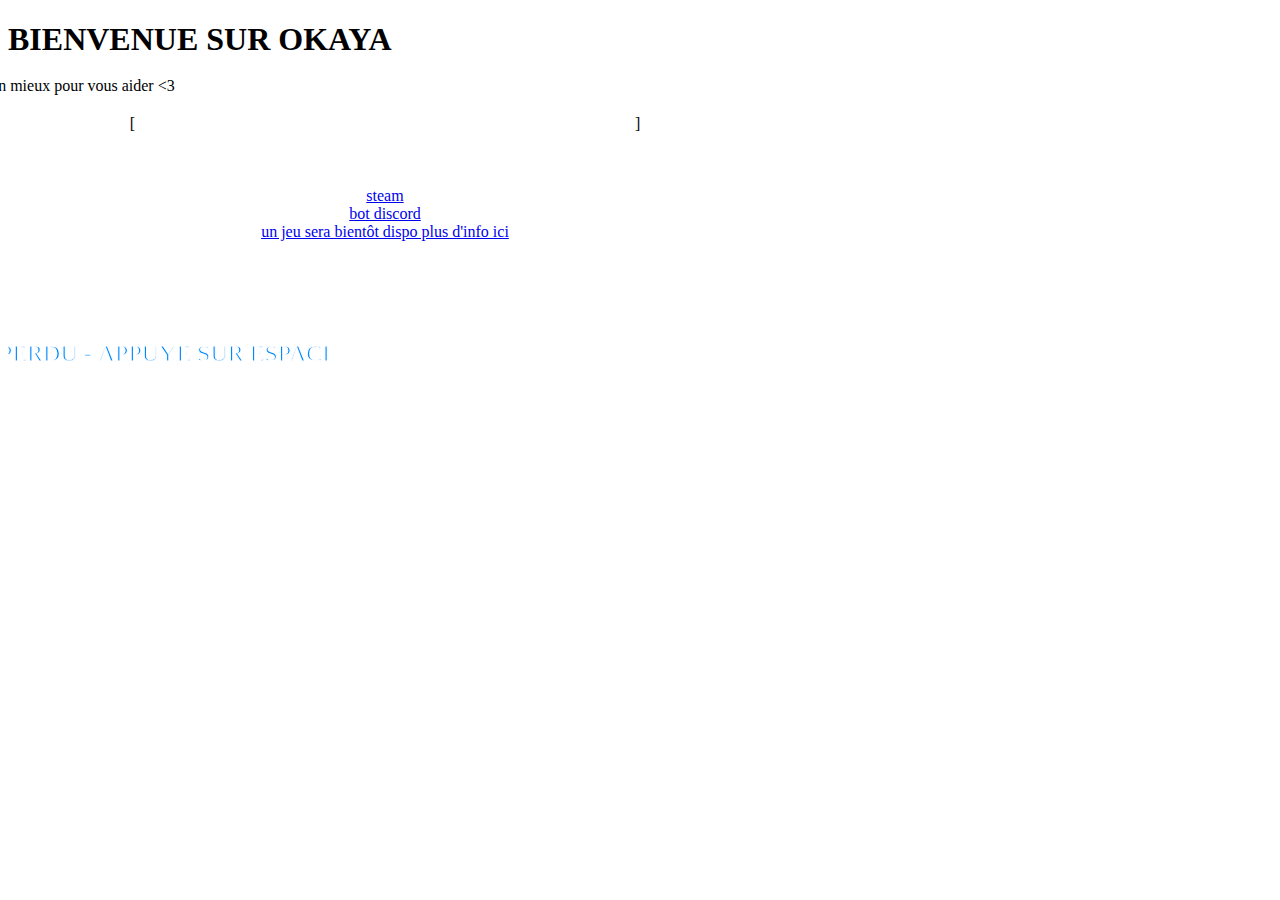
==== index.html @ f2429170 "Add files via upload" ====
<!DOCTYPE html>

<html><head><meta http-equiv="Content-Type" content="text/html; charset=UTF-8">
        <title>Okaya</title>
        <meta name="viewport" content="width=device-width, initial-scale=1.0">
        <meta name="description" content="Okaya team">
        <meta name="author" content="Okaya bot / team">
        <link rel="stylesheet" type="text/css" href="./stuff/css.css">
        <link rel="stylesheet" href="./stuff/animated.css">
        <link href="./stuff/css.css" rel="css">
        <script src="./stuff/title.js"></script>
		<link href="https://www.freelogodesign.org/file/app/client/thumb/2f3fc8ae-1d9f-4e31-aa0b-05d8bea8768c_200x200.png?1595526477958" rel="icon">
    
    <body>
        <div class="animated fadeOut center" style="animation-delay: 2.3s;"><div class="animated fadeIn" style="animation-delay: 1s;"><h1>BIENVENUE SUR OKAYA</h1></div></div>
            <div id="container" class="center animated fadeInLeft" style=" margin-left: -510px; margin-top: -107px; animation-delay: 2s;">
                <div class="animated fadeInLeft" style="animation-delay: 3s;">
					<img src="./stuff/logo.gif" alt="Okajunitest" agline="middle" style="margin-left: 40%;">
            </div>
			<br>
			<br>
            		<br>
			<br>
			<br>
            <div class="animated fadeInLeft" style="animation-delay: 3s;"><center style="position: absolute;width: 1000px;margin-top: -20px;"> notre team de dev fait de son mieux pour vous aider  &lt;3</center>
                <div id="block" class="animated fadeIn" style="animation-delay: 3s;">
                    <p>· Okajuni | baka [BC]      Izaya        Les autres ·</p>
                </div>
                <div style="text-align: center; margin-top: -16px; animation-delay: 3,6s" class="animated fadeIn">
                    [<span style="margin-left: 500px;">]</span>
                </div>
			<br>
			<br>
			<br>
                <center>
                 <div class="animated fadeIn" style="animation-delay: 3,2s;"><a href="http://steamcommunity.com/groups/54651654qzd/" target="_blank"><i class="fa fa-steam" aria-hidden="true"></i>steam</a></div>
                 <div class="animated fadeIn" style="animation-delay: 3,4s;"><a href="https://discord.gg/A2JzGwx"><i class="fa fa-headphones" aria-hidden="true"></i>bot discord</a></div>		  
                 <div class="animated fadeIn" style="animation-delay: 3,6s;"><a href="https://www.paypal.com/paypalme/okajuni"><i class="fa fa-headphones" aria-hidden="true"></i>un jeu sera bientôt dispo plus d'info ici </a></div>               
                 </center>
            </div>
        </div>
        <div>
            <canvas id="the-game" width="320" height="240">
          </div>
          <script type="text/javascript" src="game.js"></script>

</body><div style="top: -43.4688px; left: 923.5px;"></div></html>
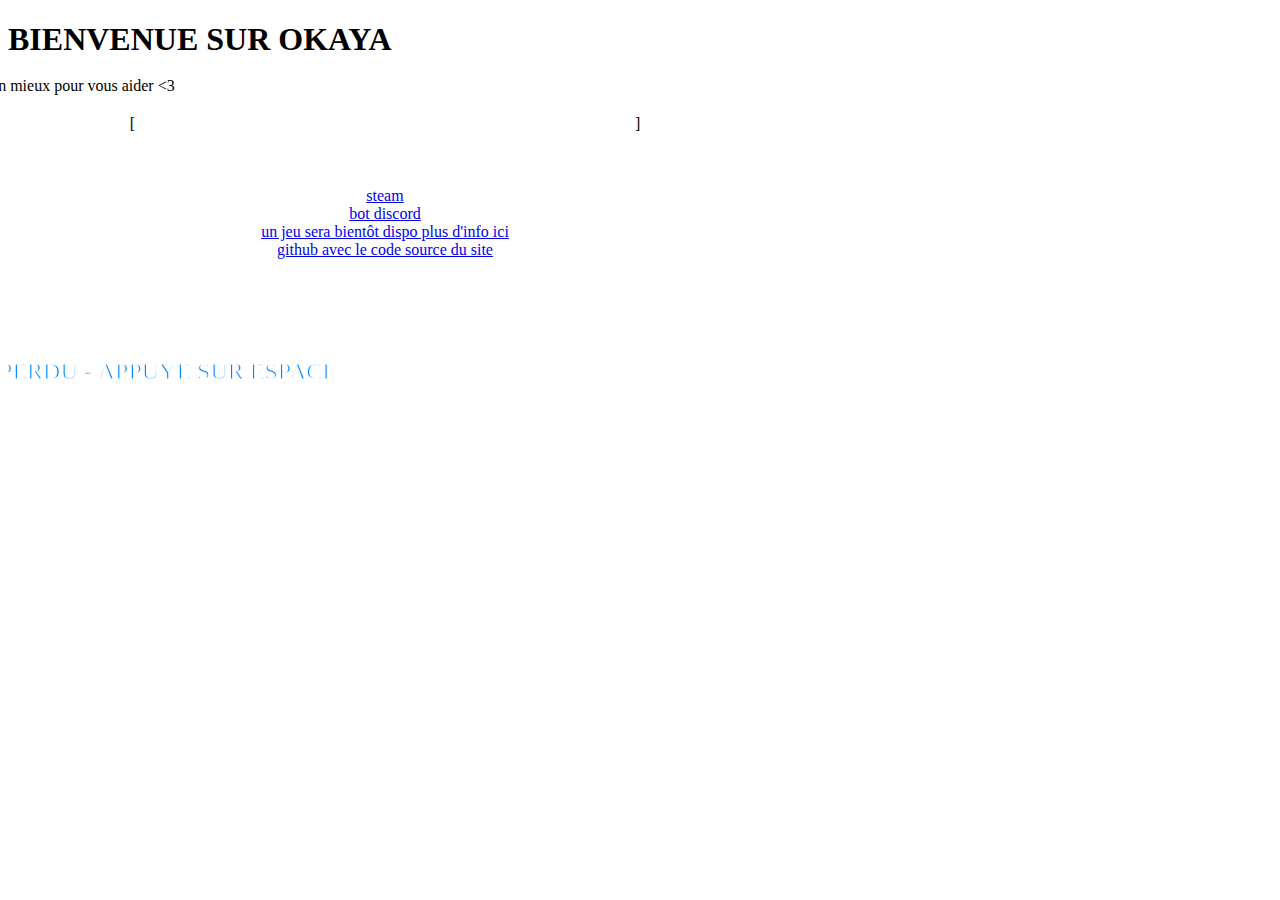
==== commit fcc48fac: "Update index.html" ====
--- a/index.html
+++ b/index.html
@@ -36,7 +36,8 @@
                  <div class="animated fadeIn" style="animation-delay: 3,2s;"><a href="http://steamcommunity.com/groups/54651654qzd/" target="_blank"><i class="fa fa-steam" aria-hidden="true"></i>steam</a></div>
                  <div class="animated fadeIn" style="animation-delay: 3,4s;"><a href="https://discord.gg/A2JzGwx"><i class="fa fa-headphones" aria-hidden="true"></i>bot discord</a></div>		  
                  <div class="animated fadeIn" style="animation-delay: 3,6s;"><a href="https://www.paypal.com/paypalme/okajuni"><i class="fa fa-headphones" aria-hidden="true"></i>un jeu sera bientôt dispo plus d'info ici </a></div>               
-                 </center>
+                 <div class="animated fadeIn" style="animation-delay: 3,6s;"><a href="https://github.com/okajuni/Okaya-Okajuni"><i class="fa fa-headphones" aria-hidden="true"></i>github avec le code source du site </a></div>
+                </center>
             </div>
         </div>
         <div>
@@ -44,4 +45,4 @@
           </div>
           <script type="text/javascript" src="game.js"></script>
 
-</body><div style="top: -43.4688px; left: 923.5px;"></div></html>+</body><div style="top: -43.4688px; left: 923.5px;"></div></html>
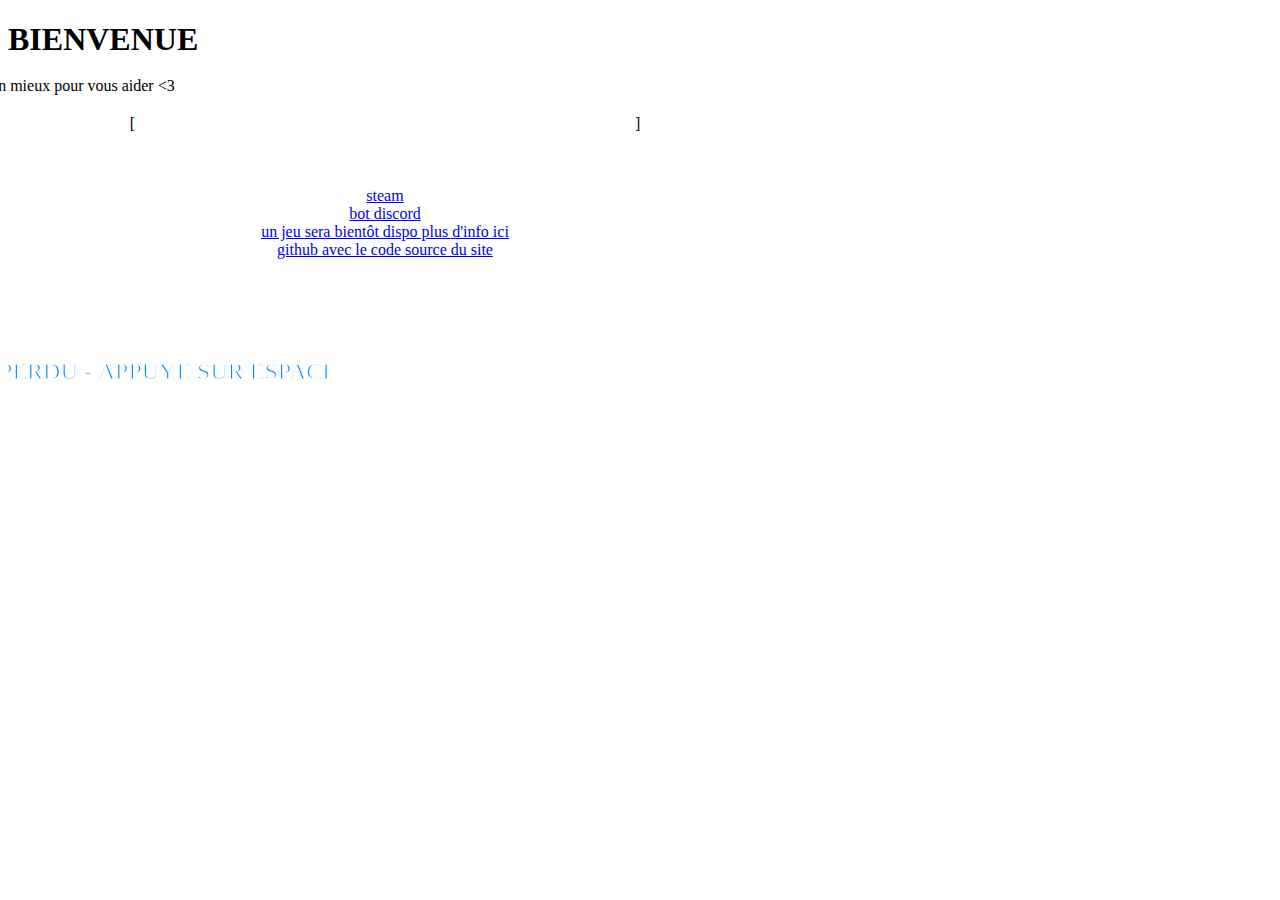
==== commit 643bf394: "Add files via upload" ====
--- a/index.html
+++ b/index.html
@@ -4,45 +4,55 @@
         <title>Okaya</title>
         <meta name="viewport" content="width=device-width, initial-scale=1.0">
         <meta name="description" content="Okaya team">
+        <meta charset="UTF-8"> 
         <meta name="author" content="Okaya bot / team">
         <link rel="stylesheet" type="text/css" href="./stuff/css.css">
         <link rel="stylesheet" href="./stuff/animated.css">
         <link href="./stuff/css.css" rel="css">
         <script src="./stuff/title.js"></script>
-		<link href="https://www.freelogodesign.org/file/app/client/thumb/2f3fc8ae-1d9f-4e31-aa0b-05d8bea8768c_200x200.png?1595526477958" rel="icon">
-    
+		<link href="https://hatfieldmedia.com/wp-content/uploads/2019/05/Hatfield-Website-Circular-Icons4.png" rel="icon">
+        <link rel="stylesheet" href="./stuff/style.css">
+        <script src="https://cdnjs.cloudflare.com/ajax/libs/font-awesome/5.14.0/js/all.min.js"></script>
     <body>
-        <div class="animated fadeOut center" style="animation-delay: 2.3s;"><div class="animated fadeIn" style="animation-delay: 1s;"><h1>BIENVENUE SUR OKAYA</h1></div></div>
+        <div class="animated fadeOut center" style="animation-delay: 2.3s;"><div class="animated fadeIn" style="animation-delay: 1s;"><h1>BIENVENUE</h1></div></div>
             <div id="container" class="center animated fadeInLeft" style=" margin-left: -510px; margin-top: -107px; animation-delay: 2s;">
                 <div class="animated fadeInLeft" style="animation-delay: 3s;">
 					<img src="./stuff/logo.gif" alt="Okajunitest" agline="middle" style="margin-left: 40%;">
             </div>
 			<br>
 			<br>
-            		<br>
+            <br>
 			<br>
 			<br>
             <div class="animated fadeInLeft" style="animation-delay: 3s;"><center style="position: absolute;width: 1000px;margin-top: -20px;"> notre team de dev fait de son mieux pour vous aider  &lt;3</center>
                 <div id="block" class="animated fadeIn" style="animation-delay: 3s;">
-                    <p>· Okajuni | baka [BC]      Izaya        Les autres ·</p>
+                    <p>· Okajuni | baka [BC]      Izaya      Les autres ·</p>
                 </div>
                 <div style="text-align: center; margin-top: -16px; animation-delay: 3,6s" class="animated fadeIn">
                     [<span style="margin-left: 500px;">]</span>
                 </div>
 			<br>
 			<br>
-			<br>
+            <br>
                 <center>
                  <div class="animated fadeIn" style="animation-delay: 3,2s;"><a href="http://steamcommunity.com/groups/54651654qzd/" target="_blank"><i class="fa fa-steam" aria-hidden="true"></i>steam</a></div>
                  <div class="animated fadeIn" style="animation-delay: 3,4s;"><a href="https://discord.gg/A2JzGwx"><i class="fa fa-headphones" aria-hidden="true"></i>bot discord</a></div>		  
                  <div class="animated fadeIn" style="animation-delay: 3,6s;"><a href="https://www.paypal.com/paypalme/okajuni"><i class="fa fa-headphones" aria-hidden="true"></i>un jeu sera bientôt dispo plus d'info ici </a></div>               
-                 <div class="animated fadeIn" style="animation-delay: 3,6s;"><a href="https://github.com/okajuni/Okaya-Okajuni"><i class="fa fa-headphones" aria-hidden="true"></i>github avec le code source du site </a></div>
+                 <div class="animated fadeIn" style="animation-delay: 3,6s;"><a href="https://github.com/okajuni/Okaya-Okajuni"><i class="fa fa-headphones" aria-hidden="true"></i>github avec le code source du site </a></div>           
                 </center>
             </div>
         </div>
-        <div>
+        <body>
+            <div class="sm">
+              <a href="https://twitter.com/discord"><i class="fab fa-twitter"></i></a>
+              <a href="https://www.instagram.com/okajuni_/"><i class="fab fa-instagram"></i></a>
+              <a href="https://www.youtube.com/channel/UC9LHkY6q-jUchU5m24j_maA?view_as=subscriber"><i class="fab fa-youtube"></i></a>
+            </div>
+          </body>
+        </div>
             <canvas id="the-game" width="320" height="240">
           </div>
           <script type="text/javascript" src="game.js"></script>
-
-</body><div style="top: -43.4688px; left: 923.5px;"></div></html>
+     <!--je te vois regarder le code de la page hehe :) sois pas un skid si tu veux le code vas sur le github ou me mp sur mon discord Okajuni | baka [BC]#1234--> 
+</body><div style="top: -43.4688px; left: 923.5px;"></div>
+</html>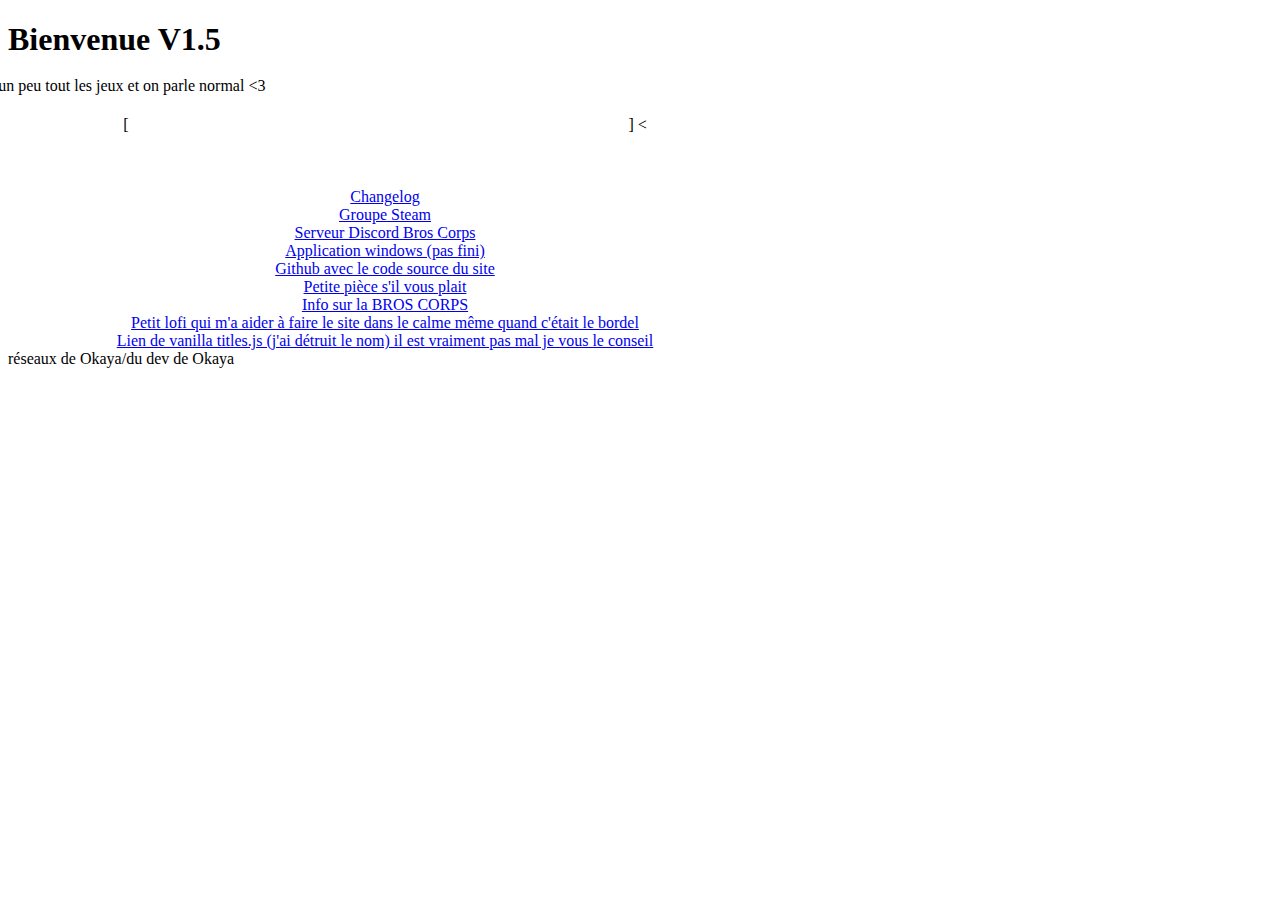
==== commit 16e3573c: "Add files via upload" ====
--- a/index.html
+++ b/index.html
@@ -1,58 +1,134 @@
 <!DOCTYPE html>
-
-<html><head><meta http-equiv="Content-Type" content="text/html; charset=UTF-8">
-        <title>Okaya</title>
-        <meta name="viewport" content="width=device-width, initial-scale=1.0">
-        <meta name="description" content="Okaya team">
+<html>
+    <head>
+    <meta https-equiv="Content-Type" content="text/html; charset=UTF-8">
+        <title>Okaya [BC]</title>
+        <meta name="viewport" content="width=device-width, initial-scale=1.5">
+        <!--le site est 0 optimisé pour les téléphones pour l'instant he préfèr terminer c que je veux faire desus et ensuite commencer à l'optimiser -->
+        <meta name="description" content="Aceuille du site de la Bros Corps! :D">
         <meta charset="UTF-8"> 
-        <meta name="author" content="Okaya bot / team">
+        <meta name="author" content="Okaya Team/Bros Corps">
         <link rel="stylesheet" type="text/css" href="./stuff/css.css">
         <link rel="stylesheet" href="./stuff/animated.css">
         <link href="./stuff/css.css" rel="css">
         <script src="./stuff/title.js"></script>
-		<link href="https://hatfieldmedia.com/wp-content/uploads/2019/05/Hatfield-Website-Circular-Icons4.png" rel="icon">
+        <link href="./stuff/icon.png" rel="icon">
+        <link href="./test/test.html" rel="testhtml">
+     <!--
+        <video id="bgvid" playsinline autoplay loop style="animation-delay: 0s;" class="animated fadeIn">
+            <source src="./vid/dax.mp4" type="video/mp4">
+                </video>
+            -->
         <link rel="stylesheet" href="./stuff/style.css">
         <script src="https://cdnjs.cloudflare.com/ajax/libs/font-awesome/5.14.0/js/all.min.js"></script>
-    <body>
-        <div class="animated fadeOut center" style="animation-delay: 2.3s;"><div class="animated fadeIn" style="animation-delay: 1s;"><h1>BIENVENUE</h1></div></div>
+        <body>
+        <div class="animated fadeOut center" style="animation-delay: 2.3s;"><div class="animated fadeIn" style="animation-delay: 3,5s;"><h1>Bienvenue V1.5</h1></div></div>
             <div id="container" class="center animated fadeInLeft" style=" margin-left: -510px; margin-top: -107px; animation-delay: 2s;">
                 <div class="animated fadeInLeft" style="animation-delay: 3s;">
-					<img src="./stuff/logo.gif" alt="Okajunitest" agline="middle" style="margin-left: 40%;">
-            </div>
+                    <!--bon là t'es pas con tu sait que c'est le logo-->
+                    <div class="gif">
+                      <img src="./stuff/logo.gif" alt="Okajunitest" agline="middle" style="margin-left: 40%;">
+                    </div> 
+                    <script src="./stuff/vanilla-tilt.min.js"></script> 
+<!--y'a pas à dire ce que j'ai trouvé sur github est vraiment pas mal je le kiff-->
+<script>
+  VanillaTilt.init(document.querySelectorAll(".gif"), {
+        max: 85,
+        /*
+        le lock que je met au max est de 100 sinon ça bug un peu trop mais tu peut augmenter si tu veux 
+        */
+		speed: 400
+	});  
+</script>                                                                                       
+                </div>
 			<br>
 			<br>
             <br>
 			<br>
 			<br>
-            <div class="animated fadeInLeft" style="animation-delay: 3s;"><center style="position: absolute;width: 1000px;margin-top: -20px;"> notre team de dev fait de son mieux pour vous aider  &lt;3</center>
+            <div class="animated fadeInLeft" style="animation-delay: 3s;"><center style="position: absolute;width: 1000px;margin-top: -20px;"> La BC est une Team Chill on s'amuse sur un peu tout les jeux et on parle normal &lt;3</center>
                 <div id="block" class="animated fadeIn" style="animation-delay: 3s;">
-                    <p>· Okajuni | baka [BC]      Izaya      Les autres ·</p>
+                   <p>· | 🌷🐧Okajuni | baka [BC]🐧🌷    /    Izaya [BC] [Pablo]  | ·</p> 
                 </div>
                 <div style="text-align: center; margin-top: -16px; animation-delay: 3,6s" class="animated fadeIn">
                     [<span style="margin-left: 500px;">]</span>
+                <!--le petit texte qui se défile oui c'est petit mais très chiant--><
+                <script>
+                    console.log("que fait tu dans mes logs :^) lel")
+                </script>
                 </div>
-			<br>
+                <!--flemme de faire du php-->
+			<br> 
 			<br>
             <br>
                 <center>
-                 <div class="animated fadeIn" style="animation-delay: 3,2s;"><a href="http://steamcommunity.com/groups/54651654qzd/" target="_blank"><i class="fa fa-steam" aria-hidden="true"></i>steam</a></div>
-                 <div class="animated fadeIn" style="animation-delay: 3,4s;"><a href="https://discord.gg/A2JzGwx"><i class="fa fa-headphones" aria-hidden="true"></i>bot discord</a></div>		  
-                 <div class="animated fadeIn" style="animation-delay: 3,6s;"><a href="https://www.paypal.com/paypalme/okajuni"><i class="fa fa-headphones" aria-hidden="true"></i>un jeu sera bientôt dispo plus d'info ici </a></div>               
-                 <div class="animated fadeIn" style="animation-delay: 3,6s;"><a href="https://github.com/okajuni/Okaya-Okajuni"><i class="fa fa-headphones" aria-hidden="true"></i>github avec le code source du site </a></div>           
+                 <div class="animated fadeIn" style="animation-delay: 3,4s;"><a href="https://github.com/okajuni/Okaya-Okajuni/projects/1" target="_blank"><i class="fa fa-steam" aria-hidden="true"></i>Changelog</a></div>
+                 <!--les Changelog du site (si tu vois ça c'est que tu sait logiquement ce que c'est-->
+                 <div class="animated fadeIn" style="animation-delay: 3,4s;"><a href="http://steamcommunity.com/groups/54651654qzd/" target="_blank"><i class="fa fa-steam" aria-hidden="true"></i>Groupe Steam</a></div>
+                 <!--on est pas trop actif sur le groupe car personne est dessus -->
+                 <div class="animated fadeIn" style="animation-delay: 3,5s;"><a href="https://discord.gg/c3DmXfu"><i class="fa fa-discord" aria-hidden="true"></i>Serveur Discord Bros Corps</a></div>
+                 <!--je peut vous aider si vous avez besoin :D-->		  
+                 <div class="animated fadeIn" style="animation-delay: 3,6s;"><a href="./jeu/jeu.html"><i class="fa fa-headphones" aria-hidden="true"></i>Application windows (pas fini)</a></div>  
+                 <!--comme dis dans les logs dessus elle est pas fini-->             
+                 <div class="animated fadeIn" style="animation-delay: 3,7s;"><a href="https://github.com/okajuni/Okaya-Okajuni"><i class="fa fa-headphones" aria-hidden="true"></i>Github avec le code source du site </a></div>    
+                 <!--git ou je suis actif une fois tout les deux ans lel-->       
+                 <div class="animated fadeIn" style="animation-delay: 3,8s;"><a href="https://www.paypal.com/paypalme/okajuni"><i class="fa fa-steam" aria-hidden="true"></i>Petite pièce s'il vous plait</a></div>
+                 <!--je suis actif là dessus x)-->
+                 <div class="animated fadeIn" style="animation-delay: 3,9s;"><a href="./back/back.html"><i class="fa fa-steam" aria-hidden="true"></i>Info sur la BROS CORPS</a></div>
+                 <!--je suis fier de ça-->
+                 <div class="animated fadeIn" style="animation-delay: 3,9s;"><a href="https://www.youtube.com/embed/mJ2tpGBFUDc"><i class="fa fa-headphones" aria-hidden="true"></i>Petit lofi qui m'a aider à faire le site dans le calme même quand c'était le bordel</a></div>
+                 <!--ça m'a vraiment aider pendant presque toute la création (ah oui et libre de droit)-->
+                 <div class="animated fadeIn" style="animation-delay: 3,9s;"><a href="https://micku7zu.github.io/vanilla-tilt.js/"><i class="fa fa-headphones" aria-hidden="true"></i>Lien de vanilla titles.js (j'ai détruit le nom) il est vraiment pas mal je vous le conseil</a></div>
+                 <!--c'est tout le bordel pour les goupes steams et tout-->
                 </center>
-            </div>
+            </div>  
+                <!--
+            <div class="boite">
+                <canvas id="box-owo" width="200" height="150"><center style="position: absolute;width: 1000px;margin-top: -20px;">
+                </div>
+                    <script> 
+                        let eventBox = document.querySelector(".gif");
+                        let outputContainer = document.querySelector(".boite");
+                        VanillaTilt.init(eventBox); 
+                        
+                        
+                        eventBox.addEventListener("tiltChange", function (event) {
+                            let li = document.createElement("li");
+                            li.textContent = JSON.stringify(event.detail);
+                            outputContainer.insertBefore(li, outputContainer.firstChild);
+                        });
+                        /*
+                        script complet pour les logs avec vanilla tilte
+                        */
+    
+                        /*
+                       A FAIRE : mettre le boutton stop et unstop sur le gif pour limiter les chiant + placer la boite de logs en bas de la page car ai milieu c'est chiant ça déplace tout le text
+                        */
+                        </script>
+                        -->
         </div>
         <body>
             <div class="sm">
               <a href="https://twitter.com/discord"><i class="fab fa-twitter"></i></a>
-              <a href="https://www.instagram.com/okajuni_/"><i class="fab fa-instagram"></i></a>
+              <a href="https://www.instagram.com/okaya_officiel/"><i class="fab fa-instagram"></i></a>
               <a href="https://www.youtube.com/channel/UC9LHkY6q-jUchU5m24j_maA?view_as=subscriber"><i class="fab fa-youtube"></i></a>
+            <!--les petits css qui m'on bien fait chier à faire mais c'est pas le plus grand-->
             </div>
-          </body>
+            <div> 
+                <div class="animated fadeIn" style="animation-delay: 0,0;"><i class="fa fa-headphones" aria-hidden="true"></i>réseaux de Okaya/du dev de Okaya</div>
+            </div>
+        <!--
+        <canvas id="the-game" width="320" height="240">
+        </div> 
+        <script type="text/javascript" src="game.js"></script>
+        <script> 
+        console.log("plus d'info sur le background du snake sur ./stuff/game.js début à la ligne 42")
+       </script>
+        <div style="nav-down: -43.4688px; left: 9.5px;">
+        -->
+            <!--snake mis en pause le temps de mises à jours-->
+        </div> 
+        </body>
         </div>
-            <canvas id="the-game" width="320" height="240">
-          </div>
-          <script type="text/javascript" src="game.js"></script>
-     <!--je te vois regarder le code de la page hehe :) sois pas un skid si tu veux le code vas sur le github ou me mp sur mon discord Okajuni | baka [BC]#1234--> 
-</body><div style="top: -43.4688px; left: 923.5px;"></div>
-</html>+        <!--bonne journée à toi :D-->
+        </html>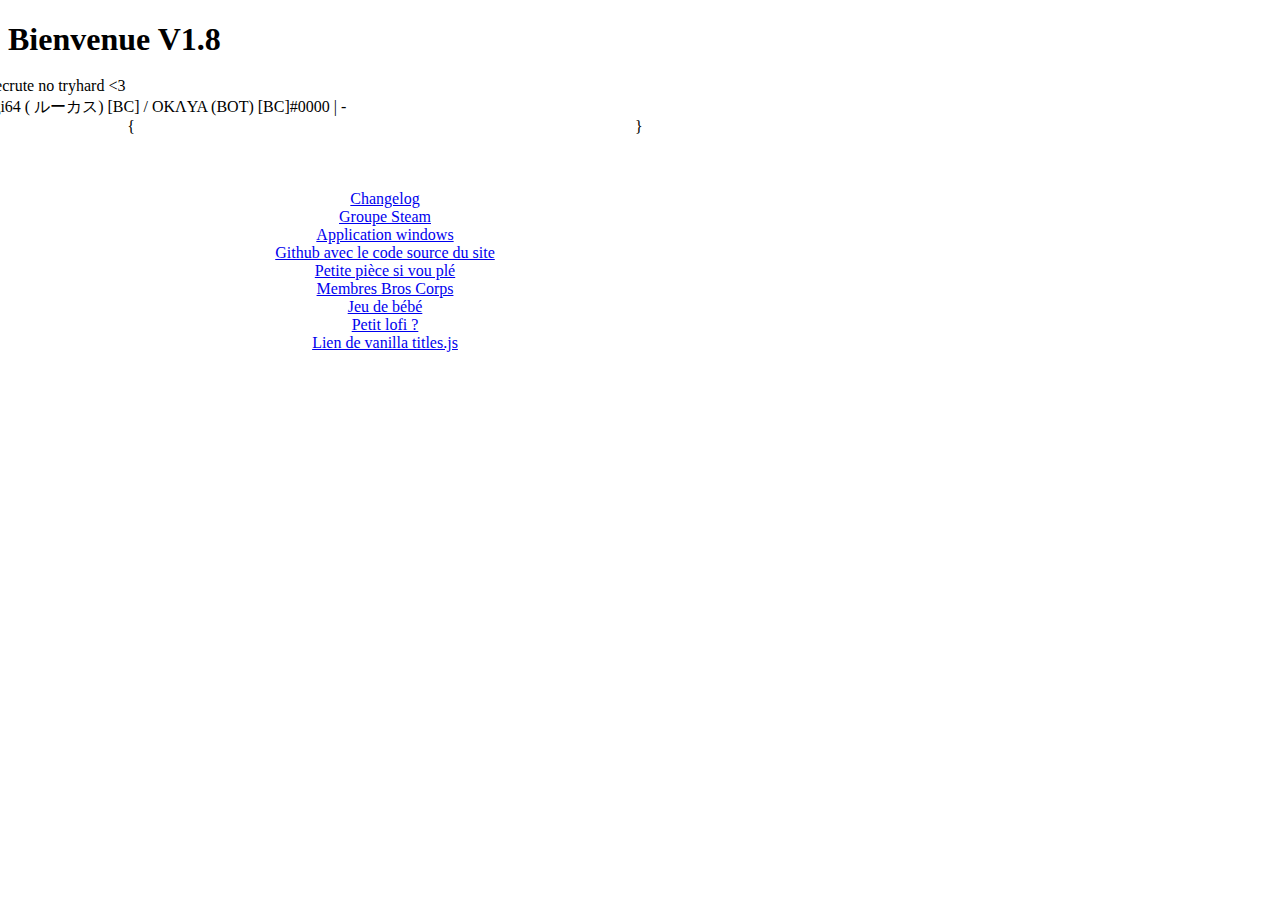
==== commit e978979f: "Add files via upload" ====
--- a/index.html
+++ b/index.html
@@ -1,134 +1,105 @@
-<!DOCTYPE html>
-<html>
-    <head>
-    <meta https-equiv="Content-Type" content="text/html; charset=UTF-8">
-        <title>Okaya [BC]</title>
-        <meta name="viewport" content="width=device-width, initial-scale=1.5">
-        <!--le site est 0 optimisé pour les téléphones pour l'instant he préfèr terminer c que je veux faire desus et ensuite commencer à l'optimiser -->
-        <meta name="description" content="Aceuille du site de la Bros Corps! :D">
-        <meta charset="UTF-8"> 
-        <meta name="author" content="Okaya Team/Bros Corps">
-        <link rel="stylesheet" type="text/css" href="./stuff/css.css">
-        <link rel="stylesheet" href="./stuff/animated.css">
-        <link href="./stuff/css.css" rel="css">
-        <script src="./stuff/title.js"></script>
-        <link href="./stuff/icon.png" rel="icon">
-        <link href="./test/test.html" rel="testhtml">
-     <!--
-        <video id="bgvid" playsinline autoplay loop style="animation-delay: 0s;" class="animated fadeIn">
-            <source src="./vid/dax.mp4" type="video/mp4">
-                </video>
-            -->
-        <link rel="stylesheet" href="./stuff/style.css">
-        <script src="https://cdnjs.cloudflare.com/ajax/libs/font-awesome/5.14.0/js/all.min.js"></script>
-        <body>
-        <div class="animated fadeOut center" style="animation-delay: 2.3s;"><div class="animated fadeIn" style="animation-delay: 3,5s;"><h1>Bienvenue V1.5</h1></div></div>
-            <div id="container" class="center animated fadeInLeft" style=" margin-left: -510px; margin-top: -107px; animation-delay: 2s;">
-                <div class="animated fadeInLeft" style="animation-delay: 3s;">
-                    <!--bon là t'es pas con tu sait que c'est le logo-->
-                    <div class="gif">
-                      <img src="./stuff/logo.gif" alt="Okajunitest" agline="middle" style="margin-left: 40%;">
-                    </div> 
-                    <script src="./stuff/vanilla-tilt.min.js"></script> 
-<!--y'a pas à dire ce que j'ai trouvé sur github est vraiment pas mal je le kiff-->
-<script>
-  VanillaTilt.init(document.querySelectorAll(".gif"), {
-        max: 85,
-        /*
-        le lock que je met au max est de 100 sinon ça bug un peu trop mais tu peut augmenter si tu veux 
-        */
-		speed: 400
-	});  
-</script>                                                                                       
-                </div>
-			<br>
-			<br>
-            <br>
-			<br>
-			<br>
-            <div class="animated fadeInLeft" style="animation-delay: 3s;"><center style="position: absolute;width: 1000px;margin-top: -20px;"> La BC est une Team Chill on s'amuse sur un peu tout les jeux et on parle normal &lt;3</center>
-                <div id="block" class="animated fadeIn" style="animation-delay: 3s;">
-                   <p>· | 🌷🐧Okajuni | baka [BC]🐧🌷    /    Izaya [BC] [Pablo]  | ·</p> 
-                </div>
-                <div style="text-align: center; margin-top: -16px; animation-delay: 3,6s" class="animated fadeIn">
-                    [<span style="margin-left: 500px;">]</span>
-                <!--le petit texte qui se défile oui c'est petit mais très chiant--><
-                <script>
-                    console.log("que fait tu dans mes logs :^) lel")
-                </script>
-                </div>
-                <!--flemme de faire du php-->
-			<br> 
-			<br>
-            <br>
-                <center>
-                 <div class="animated fadeIn" style="animation-delay: 3,4s;"><a href="https://github.com/okajuni/Okaya-Okajuni/projects/1" target="_blank"><i class="fa fa-steam" aria-hidden="true"></i>Changelog</a></div>
-                 <!--les Changelog du site (si tu vois ça c'est que tu sait logiquement ce que c'est-->
-                 <div class="animated fadeIn" style="animation-delay: 3,4s;"><a href="http://steamcommunity.com/groups/54651654qzd/" target="_blank"><i class="fa fa-steam" aria-hidden="true"></i>Groupe Steam</a></div>
-                 <!--on est pas trop actif sur le groupe car personne est dessus -->
-                 <div class="animated fadeIn" style="animation-delay: 3,5s;"><a href="https://discord.gg/c3DmXfu"><i class="fa fa-discord" aria-hidden="true"></i>Serveur Discord Bros Corps</a></div>
-                 <!--je peut vous aider si vous avez besoin :D-->		  
-                 <div class="animated fadeIn" style="animation-delay: 3,6s;"><a href="./jeu/jeu.html"><i class="fa fa-headphones" aria-hidden="true"></i>Application windows (pas fini)</a></div>  
-                 <!--comme dis dans les logs dessus elle est pas fini-->             
-                 <div class="animated fadeIn" style="animation-delay: 3,7s;"><a href="https://github.com/okajuni/Okaya-Okajuni"><i class="fa fa-headphones" aria-hidden="true"></i>Github avec le code source du site </a></div>    
-                 <!--git ou je suis actif une fois tout les deux ans lel-->       
-                 <div class="animated fadeIn" style="animation-delay: 3,8s;"><a href="https://www.paypal.com/paypalme/okajuni"><i class="fa fa-steam" aria-hidden="true"></i>Petite pièce s'il vous plait</a></div>
-                 <!--je suis actif là dessus x)-->
-                 <div class="animated fadeIn" style="animation-delay: 3,9s;"><a href="./back/back.html"><i class="fa fa-steam" aria-hidden="true"></i>Info sur la BROS CORPS</a></div>
-                 <!--je suis fier de ça-->
-                 <div class="animated fadeIn" style="animation-delay: 3,9s;"><a href="https://www.youtube.com/embed/mJ2tpGBFUDc"><i class="fa fa-headphones" aria-hidden="true"></i>Petit lofi qui m'a aider à faire le site dans le calme même quand c'était le bordel</a></div>
-                 <!--ça m'a vraiment aider pendant presque toute la création (ah oui et libre de droit)-->
-                 <div class="animated fadeIn" style="animation-delay: 3,9s;"><a href="https://micku7zu.github.io/vanilla-tilt.js/"><i class="fa fa-headphones" aria-hidden="true"></i>Lien de vanilla titles.js (j'ai détruit le nom) il est vraiment pas mal je vous le conseil</a></div>
-                 <!--c'est tout le bordel pour les goupes steams et tout-->
-                </center>
-            </div>  
-                <!--
-            <div class="boite">
-                <canvas id="box-owo" width="200" height="150"><center style="position: absolute;width: 1000px;margin-top: -20px;">
-                </div>
-                    <script> 
-                        let eventBox = document.querySelector(".gif");
-                        let outputContainer = document.querySelector(".boite");
-                        VanillaTilt.init(eventBox); 
-                        
-                        
-                        eventBox.addEventListener("tiltChange", function (event) {
-                            let li = document.createElement("li");
-                            li.textContent = JSON.stringify(event.detail);
-                            outputContainer.insertBefore(li, outputContainer.firstChild);
-                        });
-                        /*
-                        script complet pour les logs avec vanilla tilte
-                        */
-    
-                        /*
-                       A FAIRE : mettre le boutton stop et unstop sur le gif pour limiter les chiant + placer la boite de logs en bas de la page car ai milieu c'est chiant ça déplace tout le text
-                        */
-                        </script>
-                        -->
-        </div>
-        <body>
-            <div class="sm">
-              <a href="https://twitter.com/discord"><i class="fab fa-twitter"></i></a>
-              <a href="https://www.instagram.com/okaya_officiel/"><i class="fab fa-instagram"></i></a>
-              <a href="https://www.youtube.com/channel/UC9LHkY6q-jUchU5m24j_maA?view_as=subscriber"><i class="fab fa-youtube"></i></a>
-            <!--les petits css qui m'on bien fait chier à faire mais c'est pas le plus grand-->
-            </div>
-            <div> 
-                <div class="animated fadeIn" style="animation-delay: 0,0;"><i class="fa fa-headphones" aria-hidden="true"></i>réseaux de Okaya/du dev de Okaya</div>
-            </div>
-        <!--
-        <canvas id="the-game" width="320" height="240">
-        </div> 
-        <script type="text/javascript" src="game.js"></script>
-        <script> 
-        console.log("plus d'info sur le background du snake sur ./stuff/game.js début à la ligne 42")
-       </script>
-        <div style="nav-down: -43.4688px; left: 9.5px;">
-        -->
-            <!--snake mis en pause le temps de mises à jours-->
-        </div> 
-        </body>
-        </div>
-        <!--bonne journée à toi :D-->
+<!DOCTYPE html>
+<html>
+    <head>
+    <meta https-equiv="Content-Type" content="text/html; charset=UTF-8">
+        <title>Okaya [BC]</title>
+        <meta name="viewport" content="width=device-width, initial-scale=1.0">
+        <!--le site est 0 optimisé pour les téléphones pour l'instant he préfèr terminer c que je veux faire desus et ensuite commencer à l'optimiser -->
+        <meta name="description" content="Accueille du site de la Bros Corps! :D">
+        <meta charset="UTF-8"> 
+        <meta name="author" content="𝙊𝙆Λ𝙔𝘼 Team X Bros Corps">
+        <link rel="stylesheet" type="text/css" href="./stuff/css.css">
+        <link rel="stylesheet" href="./stuff/animated.css">
+        <link href="./stuff/css.css" rel="css">
+        <script src="./stuff/title.js"></script>
+        <link href="./stuff/hack_wump.png" rel="icon">
+        <link rel="stylesheet" href="./stuff/style.css">
+        <script src="https://cdnjs.cloudflare.com/ajax/libs/font-awesome/5.14.0/js/all.min.js"></script>
+        <!--merci à https://fontawesome.com pour les logos-->
+        <body>
+        <div class="animated fadeOut center" style="animation-delay: 2.3s;"><div class="animated fadeIn" style="animation-delay: 3,5s;"><h1>Bienvenue V1.8</h1></div></div>
+            <div id="container" class="center animated fadeInLeft" style=" margin-left: -510px; margin-top: -107px; animation-delay: 2s;">
+                <div class="animated fadeInLeft" style="animation-delay: 3s;">
+                    <!--bon là t'es pas con tu sait que c'est le logo-->
+                    <div class="logogif">
+                      <img src="./stuff/test.gif" alt="Okayalogo" agline="middle" style="margin-left: 40%;">
+                    </div> 
+                    <script src="./stuff/vanilla-tilt.min.js"></script> 
+                    <!--y'a pas à dire ce que j'ai trouvé sur github est vraiment pas mal je le kiff-->
+                   <script>
+                   VanillaTilt.init(document.querySelectorAll(".logogif"), {
+                   max: 80,
+		           speed: 6000 
+	             });  
+            </script>                                                                                       
+            </div>
+			<br>
+			<br>
+            <br>
+			<br>
+			<br>
+            <div class="animated fadeInLeft" style="animation-delay: 3s;"><center style="position: absolute;width: 1000px;margin-top: -20px;"> La BC / OKΛYA Recrute no tryhard &lt;3</center>
+                <div id="block" class="animated fadeIn" style="animation-delay: 3s;">
+                   <p>- | 🌺Okajuni | OKΛYA [BC]🌺    /    [BC] izaya [Pablo]     /    Baretsky [BC]    /   Lukagi64 ( ルーカス) [BC]    /    OKΛYA (BOT) [BC]#0000 | -</p> 
+                </div>
+                <div style="text-align: center; margin-top: -16px; animation-delay: 3,6s" class="animated fadeIn">
+                    {<span style="margin-left: 500px;">}</span>
+                <!--le petit texte qui se défile oui c'est petit mais très chiant-->
+                <script>
+                    console.log("que fait tu dans mes logs :^)")
+                </script>
+                </div>
+			<br> 
+			<br>
+            <br>
+                <center>
+                  <!--OUI le snake est encore partis mais c'est pour une bonne raison :D il vas revenir bien-->
+                 <div class="animated fadeIn" style="animation-delay: 3,9s;"><a href="https://github.com/okajuni/Okaya-Okajuni/projects/1" target="_blank"><i class="fab fa-github" aria-hidden="true"></i> Changelog</a></div>
+                   <!--les Changelog du site (si tu vois ça c'est que tu sait logiquement ce que c'est-->
+                 <div class="animated fadeIn" style="animation-delay: 3,9s;"><a href="http://steamcommunity.com/groups/54651654qzd/" target="_blank"><i class="fab fa-steam" aria-hidden="true"></i> Groupe Steam</a></div>
+                 <!--on est pas trop actif sur le groupe car personne est dessus -->	 
+                 <div class="animated fadeIn" style="animation-delay: 3,9s;"><a href="./jeu/jeu.html"><i class="fab fa-windows" aria-hidden="true"></i> Application windows</a></div>  
+                 <!--comme dis dans les logs dessus elle est pas fini-->             
+                 <div class="animated fadeIn" style="animation-delay: 3,9s;"><a href="https://github.com/okajuni/Okaya-Okajuni"><i class="fab fa-github" aria-hidden="true"></i> Github avec le code source du site </a></div>    
+                 <!--git ou je suis actif une fois tout les deux ans lel-->       
+                 <div class="animated fadeIn" style="animation-delay: 3,9s;"><a href="./paypal/paypal.html"><i class="fab fa-paypal" aria-hidden="true"></i> Petite pièce si vou plé</a></div>
+                 <!--je suis actif là dessus x)-->
+                 <div class="animated fadeIn" style="animation-delay: 3,9s;"><a href="./back/back.html"><i class="fab fa-twitch" aria-hidden="true"></i> Membres Bros Corps</a></div>
+                 <!--je suis fier d'avoir fait ça-->
+                 <div class="animated fadeIn" style="animation-delay: 3,9s;"><a href="./lel.html"><i class="fab fa-windows" aria-hidden="true"></i> Jeu de bébé</a></div>
+                 <!--je voulais utiliser ce script et pas le laisser seul le pauvre donc j'ai fait ça-->
+                 <div class="animated fadeIn" style="animation-delay: 3,9s;"><a href="https://www.youtube.com/embed/mJ2tpGBFUDc"><i class="fab fa-youtube" aria-hidden="true"></i> Petit lofi ?</a></div>
+                 <!--ça m'a vraiment aider pendant presque toute la création (ah oui et libre de droit)-->
+                 <div class="animated fadeIn" style="animation-delay: 3,9s;"><a href="https://micku7zu.github.io/vanilla-tilt.js/"><i class="fab fa-github" aria-hidden="true"></i> Lien de vanilla titles.js</a></div>
+                 <!--le fameux vanilla tilte que j'utilise de partout-->
+                </center>
+            </div>  
+        </div>
+        <body>
+            <div class="sm">
+              <a href="https://www.instagram.com/okaya_officiel/"><i class="fab fa-instagram"></i></a>
+              <a href="https://www.youtube.com/channel/UC9LHkY6q-jUchU5m24j_maA?view_as=subscriber"><i class="fab fa-youtube"></i></a>
+              <a href="https://steamcommunity.com/id/okajuni/"><i class="fab fa-steam"></i></a>
+            </div>
+            <video poster="https://cdn.discordapp.com/attachments/761620078360789032/780160166476775444/Screenshot_1.png" id="bgvid" playsinline autoplay play muted loop>
+              <source src="./stuff/backvid.webm" type="video/webm">
+              <source src="./stuff/backvid.mp4" type="video/mp4">
+                <!--la vidéo est de petite qualité oui je sait (j'ai essayé en 1080p et le site avait crash) -->
+              </video> 
+              <script src="https://cdn.jsdelivr.net/npm/@widgetbot/crate@3" async defer>
+                const owo = new Crate({
+                  server: '762221986364915753',
+                  channel: '762221987145711707',
+                  defer: true
+                })
+                   // Api pas mal : https://widgetbot.io
+                setInterval(() => {
+                    owo.options.color = "#07060688".replace(/0/g, () => {
+                        return (~~(Math.random() * 16)).toString(16)
+                      })
+                }, 300)
+              </script>
+            </div>    
+        </body>
+        </div>
         </html>